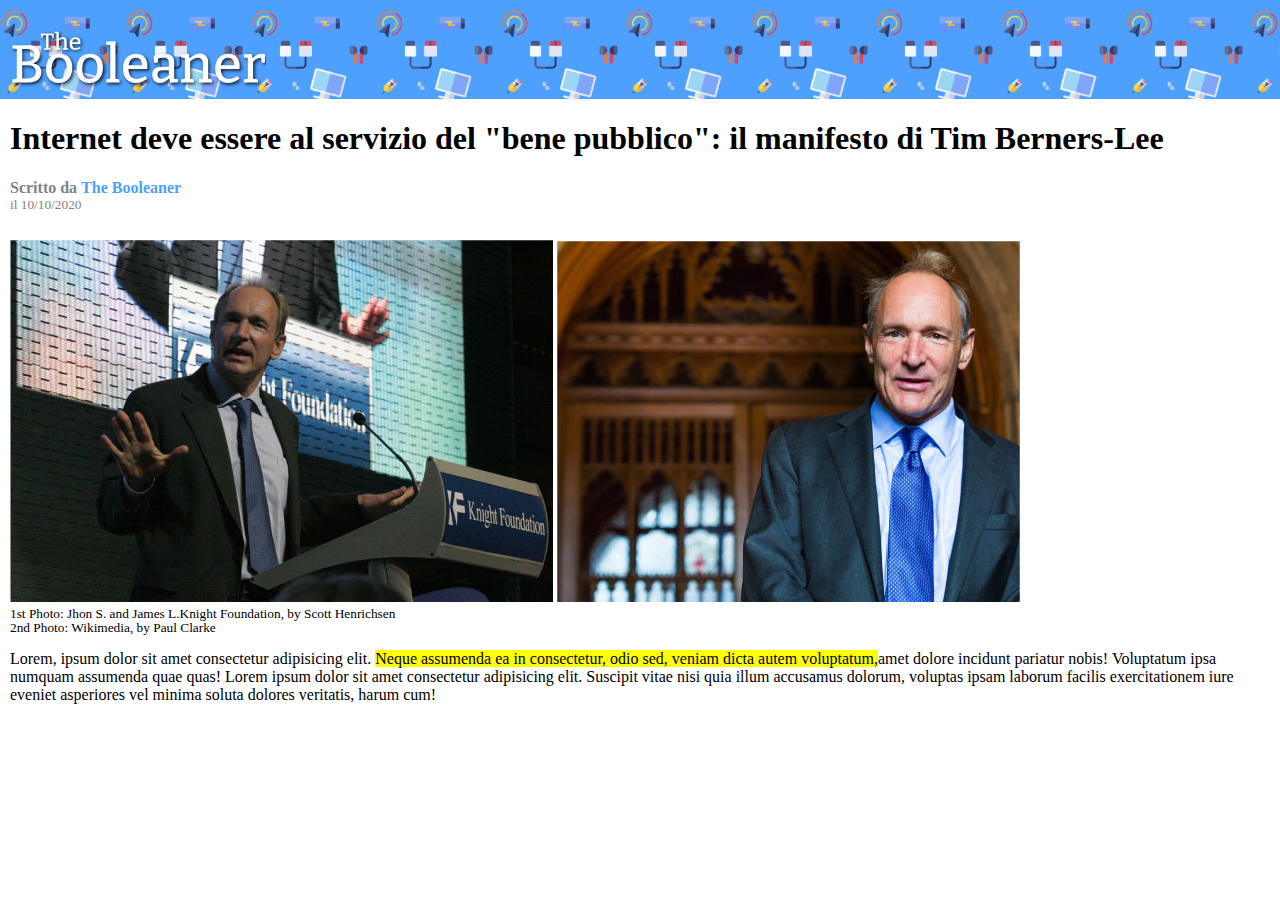
==== index.html @ 17a8b07c "first paragraph" ====
<!DOCTYPE html>
<html lang="it">
<head>
    <meta charset="UTF-8">
    <meta name="viewport" content="width=device-width, initial-scale=1.0">
    <title>HTML CSS Booleaner</title>
    <link rel="stylesheet" href="css/style.css">
</head>
<body>
    <!-- intestazione logo + sfondo -->
    <header>
        <img src="img/logo.svg" alt="">
    </header>

    <!-- corpo principale pagina -->
    <main>
        <!-- titolone -->
        <div>
            <h1>Internet deve essere al servizio del "bene pubblico": il manifesto di Tim Berners-Lee</h1>
            <div class="written-by">
                <span>Scritto da</span>
                <a class="author-link" href="">The Booleaner</a>
                <p class="small-text">il 10/10/2020</p>
            </div>
        </div>

        <!-- immagini con didascalia -->
        <figure>
            <img src="./img/tim-1.jpg" alt="">
            <img src="./img/tim-2.jpg" alt="">
            <figcaption>
                <p class="small-text">1st Photo: Jhon S. and James L.Knight Foundation, by Scott Henrichsen <br>
                2nd Photo: Wikimedia, by Paul Clarke</p>
            </figcaption>
        </figure>

        <!-- testo scritto 1 -->
        <section>
            <p class="normal-text">
                Lorem, ipsum dolor sit amet consectetur adipisicing elit. <mark>Neque assumenda ea in consectetur, odio sed, veniam dicta autem voluptatum,</mark>amet dolore incidunt pariatur nobis! Voluptatum ipsa numquam assumenda quae quas! Lorem ipsum dolor sit amet consectetur adipisicing elit. Suscipit vitae nisi quia illum accusamus dolorum, voluptas ipsam laborum facilis exercitationem iure eveniet asperiores vel minima soluta dolores veritatis, harum cum!
            </p>
        </section>

        <!-- unordered list -->
        <section></section>

        <!-- tabella -->
        <section></section>

        <!-- testo scritto 2 -->
        <section></section>
    </main>

    <!-- potrebbero interessarti -->
    <footer>
        <div>
            <!-- immagine 1 -->
            <div></div>

            <!-- immagine 2 -->
            <div></div>
        </div>
    </footer>
</body>
</html>
---- css/style.css ----
body{
    margin: 0 auto;

}


header > img{
    width: 20%;
    margin-left: 10px;


}

header{
    background-color: #4EA0FF;
    background-image: url(../img/pattern.png);
    background-repeat: repeat-x;
    background-size: 250px;
    padding-top: 30px;
}

main{
    margin-left: 10px;
}

.written-by{
    display: inline-block;
    font-weight:bold;
    color: #838383;

}

.author-link{
    display: inline-block;
    text-decoration: none;
    font-weight:bolder;
    color: #4EA0FF;
}

.small-text{
    font-size: smaller;
    line-height: 1;
    font-weight:lighter;
    margin-top: 1px;
}

figure{
    width: auto;
    margin-left: 0;
}

.normal-text{
    font-size: medium;
    font-weight: 400;
}
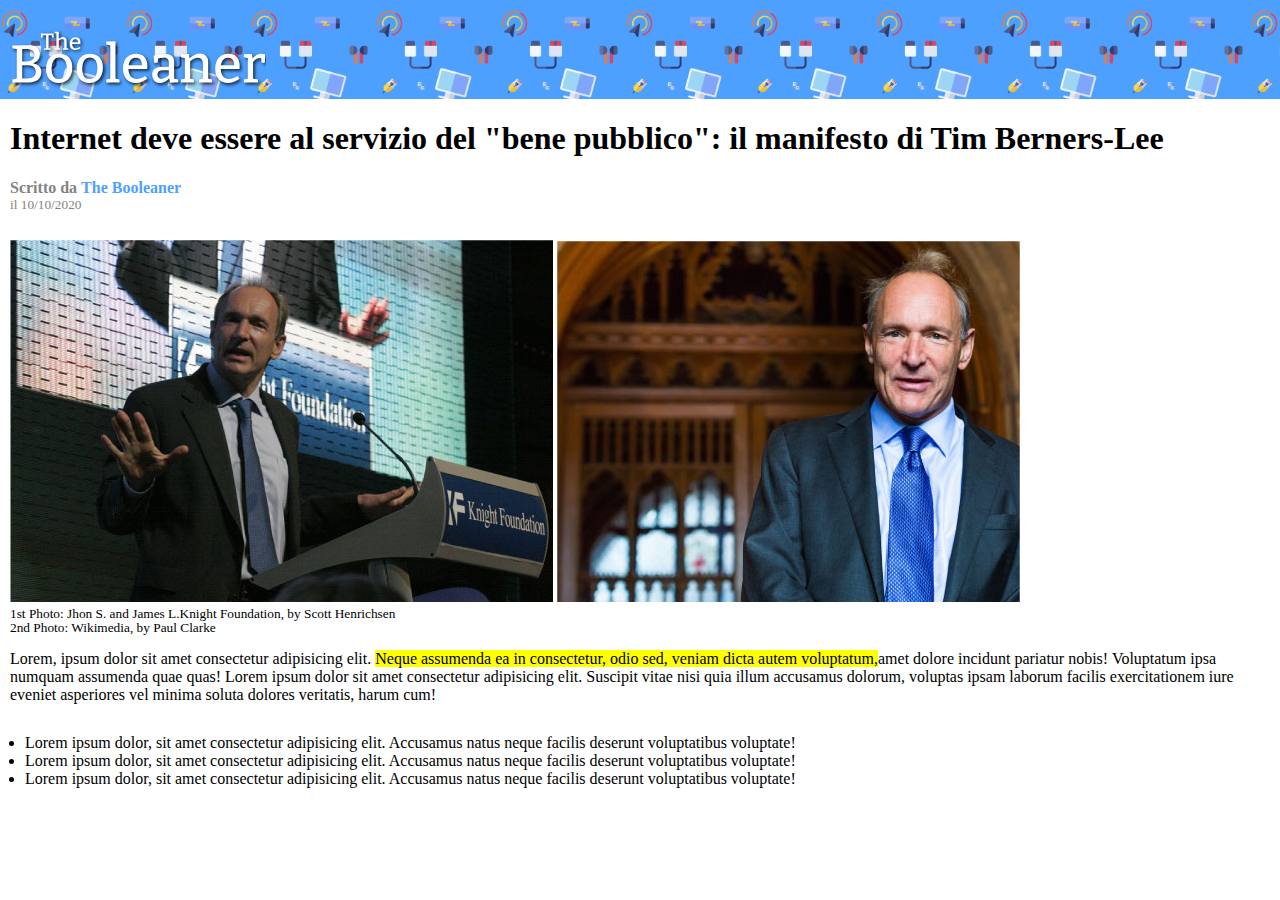
==== commit 5dca065f: "add unordered list" ====
--- a/index.html
+++ b/index.html
@@ -42,7 +42,13 @@
         </section>
 
         <!-- unordered list -->
-        <section></section>
+        <section>
+            <ul>
+                <li class="normal-text">Lorem ipsum dolor, sit amet consectetur adipisicing elit. Accusamus natus neque facilis deserunt voluptatibus voluptate!</li>
+                <li class="normal-text">Lorem ipsum dolor, sit amet consectetur adipisicing elit. Accusamus natus neque facilis deserunt voluptatibus voluptate!</li>
+                <li class="normal-text">Lorem ipsum dolor, sit amet consectetur adipisicing elit. Accusamus natus neque facilis deserunt voluptatibus voluptate!</li>
+            </ul>
+        </section>
 
         <!-- tabella -->
         <section></section>
--- a/css/style.css
+++ b/css/style.css
@@ -52,4 +52,9 @@
 .normal-text{
     font-size: medium;
     font-weight: 400;
+}
+
+ul{
+    padding-left: 15px;
+    margin-top: 30px;
 }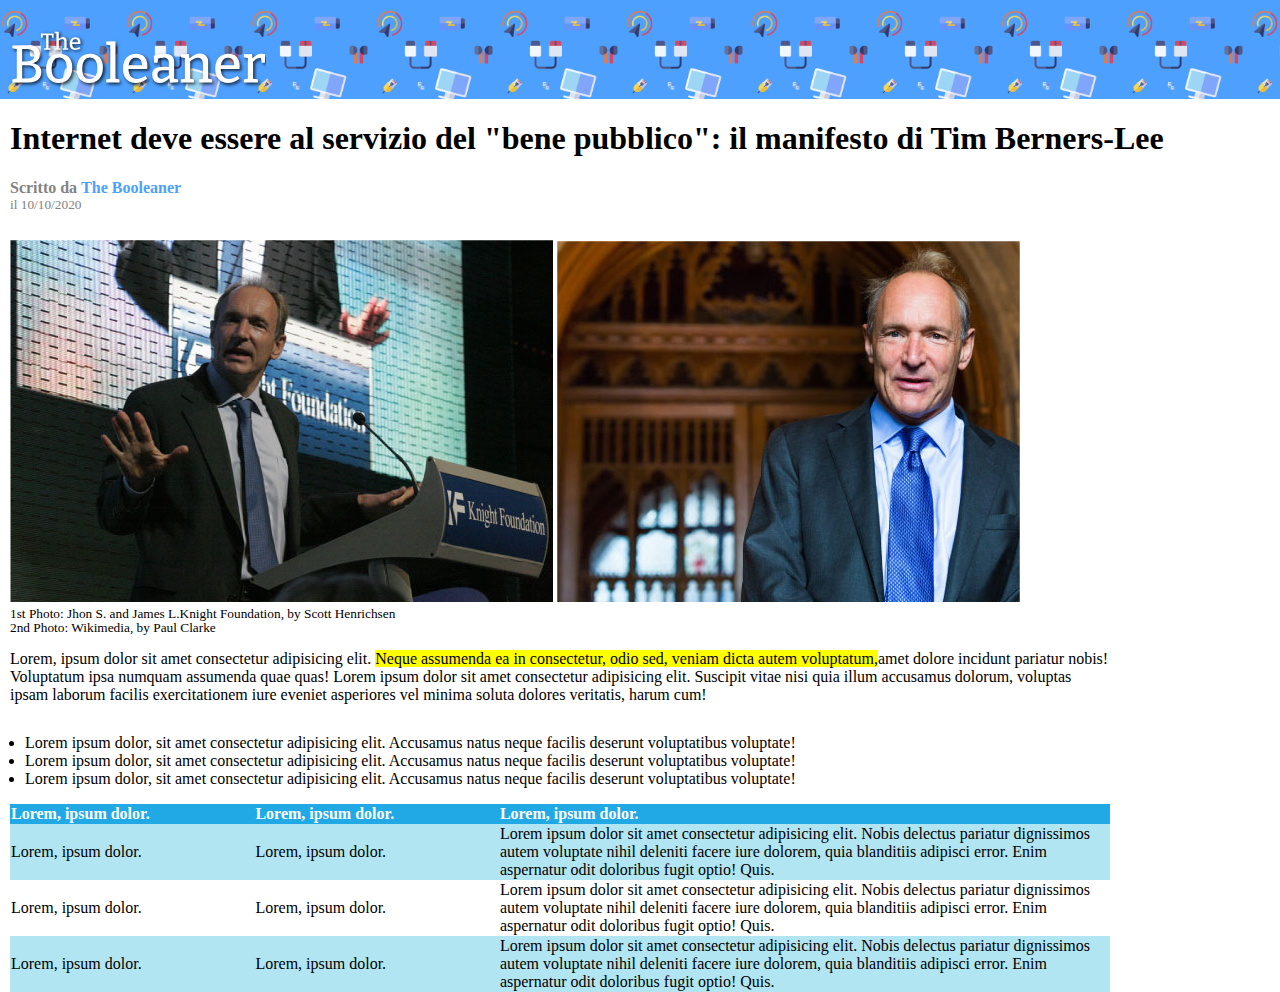
==== commit 5ae72cd3: "add table" ====
--- a/index.html
+++ b/index.html
@@ -35,7 +35,7 @@
         </figure>
 
         <!-- testo scritto 1 -->
-        <section>
+        <section id="paragraph-1">
             <p class="normal-text">
                 Lorem, ipsum dolor sit amet consectetur adipisicing elit. <mark>Neque assumenda ea in consectetur, odio sed, veniam dicta autem voluptatum,</mark>amet dolore incidunt pariatur nobis! Voluptatum ipsa numquam assumenda quae quas! Lorem ipsum dolor sit amet consectetur adipisicing elit. Suscipit vitae nisi quia illum accusamus dolorum, voluptas ipsam laborum facilis exercitationem iure eveniet asperiores vel minima soluta dolores veritatis, harum cum!
             </p>
@@ -51,7 +51,36 @@
         </section>
 
         <!-- tabella -->
-        <section></section>
+        <section>
+            <table>
+                <thead>
+                    <tr>
+                        <th class="column-small">Lorem, ipsum dolor.</th>
+                        <th class="column-small">Lorem, ipsum dolor.</th>
+                        <th class="column-big">Lorem, ipsum dolor.</th>
+                    </tr>
+                </thead>
+                <tbody>
+                    <tr>
+                        <td>Lorem, ipsum dolor.</td>
+                        <td>Lorem, ipsum dolor.</td>
+                        <td>Lorem ipsum dolor sit amet consectetur adipisicing elit. Nobis delectus pariatur dignissimos autem voluptate nihil deleniti facere iure dolorem, quia blanditiis adipisci error. Enim aspernatur odit doloribus fugit optio! Quis.</td>
+                    </tr>
+                    
+                    <tr>
+                        <td>Lorem, ipsum dolor.</td>
+                        <td>Lorem, ipsum dolor.</td>
+                        <td>Lorem ipsum dolor sit amet consectetur adipisicing elit. Nobis delectus pariatur dignissimos autem voluptate nihil deleniti facere iure dolorem, quia blanditiis adipisci error. Enim aspernatur odit doloribus fugit optio! Quis.</td>
+                    </tr>
+
+                    <tr>
+                        <td>Lorem, ipsum dolor.</td>
+                        <td>Lorem, ipsum dolor.</td>
+                        <td>Lorem ipsum dolor sit amet consectetur adipisicing elit. Nobis delectus pariatur dignissimos autem voluptate nihil deleniti facere iure dolorem, quia blanditiis adipisci error. Enim aspernatur odit doloribus fugit optio! Quis.</td>
+                    </tr>
+                </tbody>
+            </table>
+        </section>
 
         <!-- testo scritto 2 -->
         <section></section>
--- a/css/style.css
+++ b/css/style.css
@@ -49,6 +49,10 @@
     margin-left: 0;
 }
 
+#paragraph-1{
+    width: 1100px;
+}
+
 .normal-text{
     font-size: medium;
     font-weight: 400;
@@ -57,4 +61,27 @@
 ul{
     padding-left: 15px;
     margin-top: 30px;
+}
+
+table{
+    width: 1100px;
+    border-collapse: collapse;
+}
+thead{
+    background-color: #20A9E5;
+    width: 100%;
+    color: white;
+    text-align: left;
+}
+
+tbody tr:nth-of-type(odd){
+    background-color: #B1E5F2;
+}
+
+.column-small{
+    width: 20%;
+}
+
+.column-big{
+    width: 50%;
 }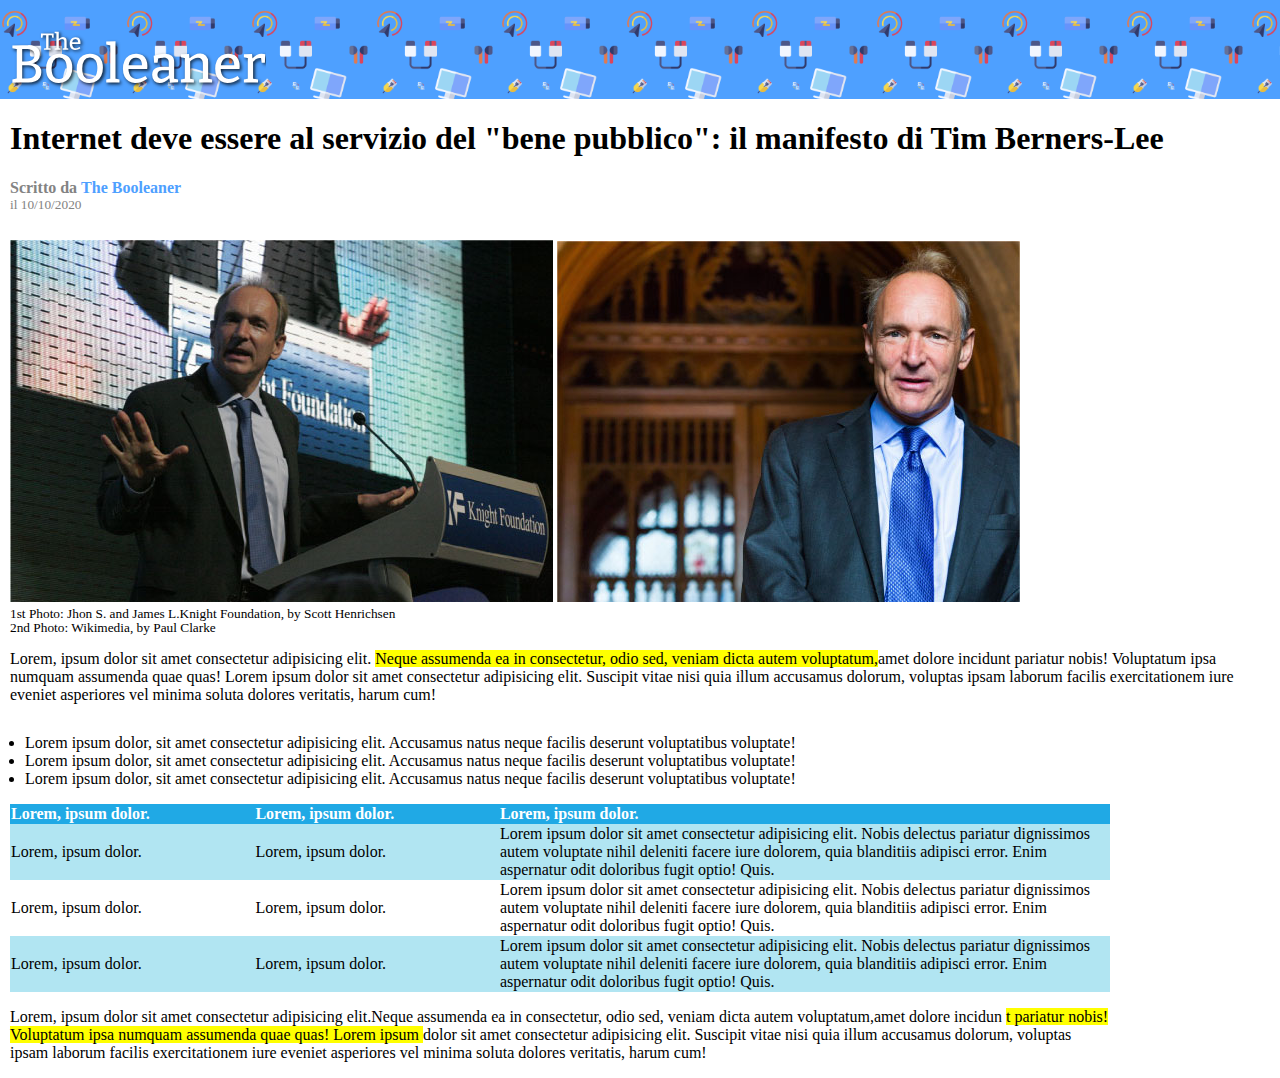
==== commit cf911ab5: "add paragraph-2" ====
--- a/index.html
+++ b/index.html
@@ -66,7 +66,7 @@
                         <td>Lorem, ipsum dolor.</td>
                         <td>Lorem ipsum dolor sit amet consectetur adipisicing elit. Nobis delectus pariatur dignissimos autem voluptate nihil deleniti facere iure dolorem, quia blanditiis adipisci error. Enim aspernatur odit doloribus fugit optio! Quis.</td>
                     </tr>
-                    
+
                     <tr>
                         <td>Lorem, ipsum dolor.</td>
                         <td>Lorem, ipsum dolor.</td>
@@ -83,7 +83,11 @@
         </section>
 
         <!-- testo scritto 2 -->
-        <section></section>
+        <section id="paragraph">
+            <p class="normal-text">
+                Lorem, ipsum dolor sit amet consectetur adipisicing elit.Neque assumenda ea in consectetur, odio sed, veniam dicta autem voluptatum,amet dolore incidun <mark>t pariatur nobis! Voluptatum ipsa numquam assumenda quae quas! Lorem ipsum </mark>dolor sit amet consectetur adipisicing elit. Suscipit vitae nisi quia illum accusamus dolorum, voluptas ipsam laborum facilis exercitationem iure eveniet asperiores vel minima soluta dolores veritatis, harum cum!
+            </p>
+        </section>
     </main>
 
     <!-- potrebbero interessarti -->
--- a/css/style.css
+++ b/css/style.css
@@ -49,7 +49,7 @@
     margin-left: 0;
 }
 
-#paragraph-1{
+#paragraph{
     width: 1100px;
 }
 
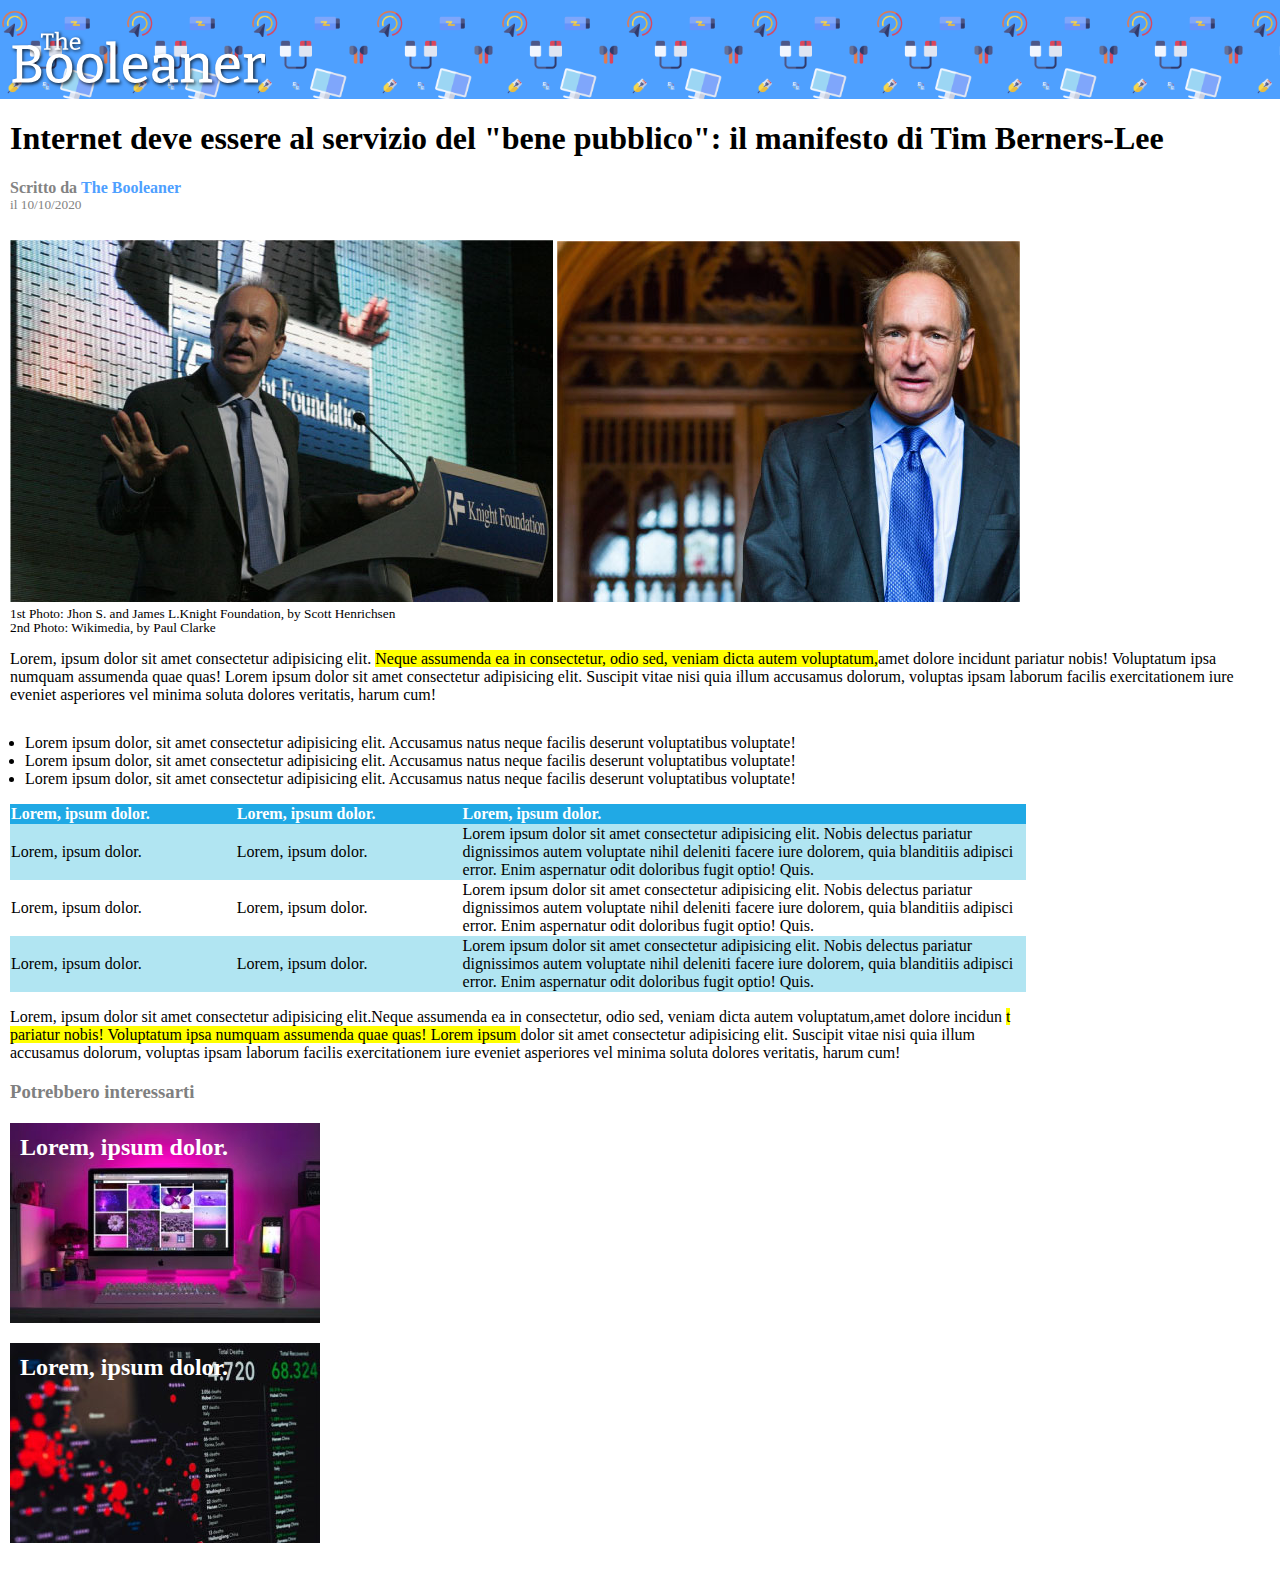
==== commit 309aeb45: "add footer content" ====
--- a/index.html
+++ b/index.html
@@ -35,7 +35,7 @@
         </figure>
 
         <!-- testo scritto 1 -->
-        <section id="paragraph-1">
+        <section id="paragraph-">
             <p class="normal-text">
                 Lorem, ipsum dolor sit amet consectetur adipisicing elit. <mark>Neque assumenda ea in consectetur, odio sed, veniam dicta autem voluptatum,</mark>amet dolore incidunt pariatur nobis! Voluptatum ipsa numquam assumenda quae quas! Lorem ipsum dolor sit amet consectetur adipisicing elit. Suscipit vitae nisi quia illum accusamus dolorum, voluptas ipsam laborum facilis exercitationem iure eveniet asperiores vel minima soluta dolores veritatis, harum cum!
             </p>
@@ -92,12 +92,18 @@
 
     <!-- potrebbero interessarti -->
     <footer>
-        <div>
+        <h3>Potrebbero interessarti</h3>
+
+        <div id="immagini-finali">
             <!-- immagine 1 -->
-            <div></div>
+            <div id="img-1">
+                <h2>Lorem, ipsum dolor.</h2>
+            </div>
 
             <!-- immagine 2 -->
-            <div></div>
+            <div id="img-2">
+                <h2>Lorem, ipsum dolor.</h2>
+            </div>
         </div>
     </footer>
 </body>
--- a/css/style.css
+++ b/css/style.css
@@ -50,7 +50,8 @@
 }
 
 #paragraph{
-    width: 1100px;
+    width: 80%;
+    min-width: 460px;
 }
 
 .normal-text{
@@ -64,7 +65,8 @@
 }
 
 table{
-    width: 1100px;
+    width: 80%;
+    min-width: 460px;
     border-collapse: collapse;
 }
 thead{
@@ -84,4 +86,35 @@
 
 .column-big{
     width: 50%;
-}+}
+
+footer{
+    margin-left: 10px;
+    font-weight: bold;
+    color: white;
+}
+
+h3{
+    color: gray;
+}
+
+#img-1{
+    background-image: url(../img/monitor.jpg);
+    margin-bottom: 10px;
+    width: 300px;
+    height: 200px;
+    background-color: black;
+    padding-left: 10px;
+    line-height: 2;
+}
+
+#img-2{
+    background-image: url(../img/graph.jpg);
+    margin-bottom: 50px;
+    width: 300px;
+    height: 200px;
+    background-color: black;
+    padding-left: 10px;
+    line-height: 2;
+    
+}
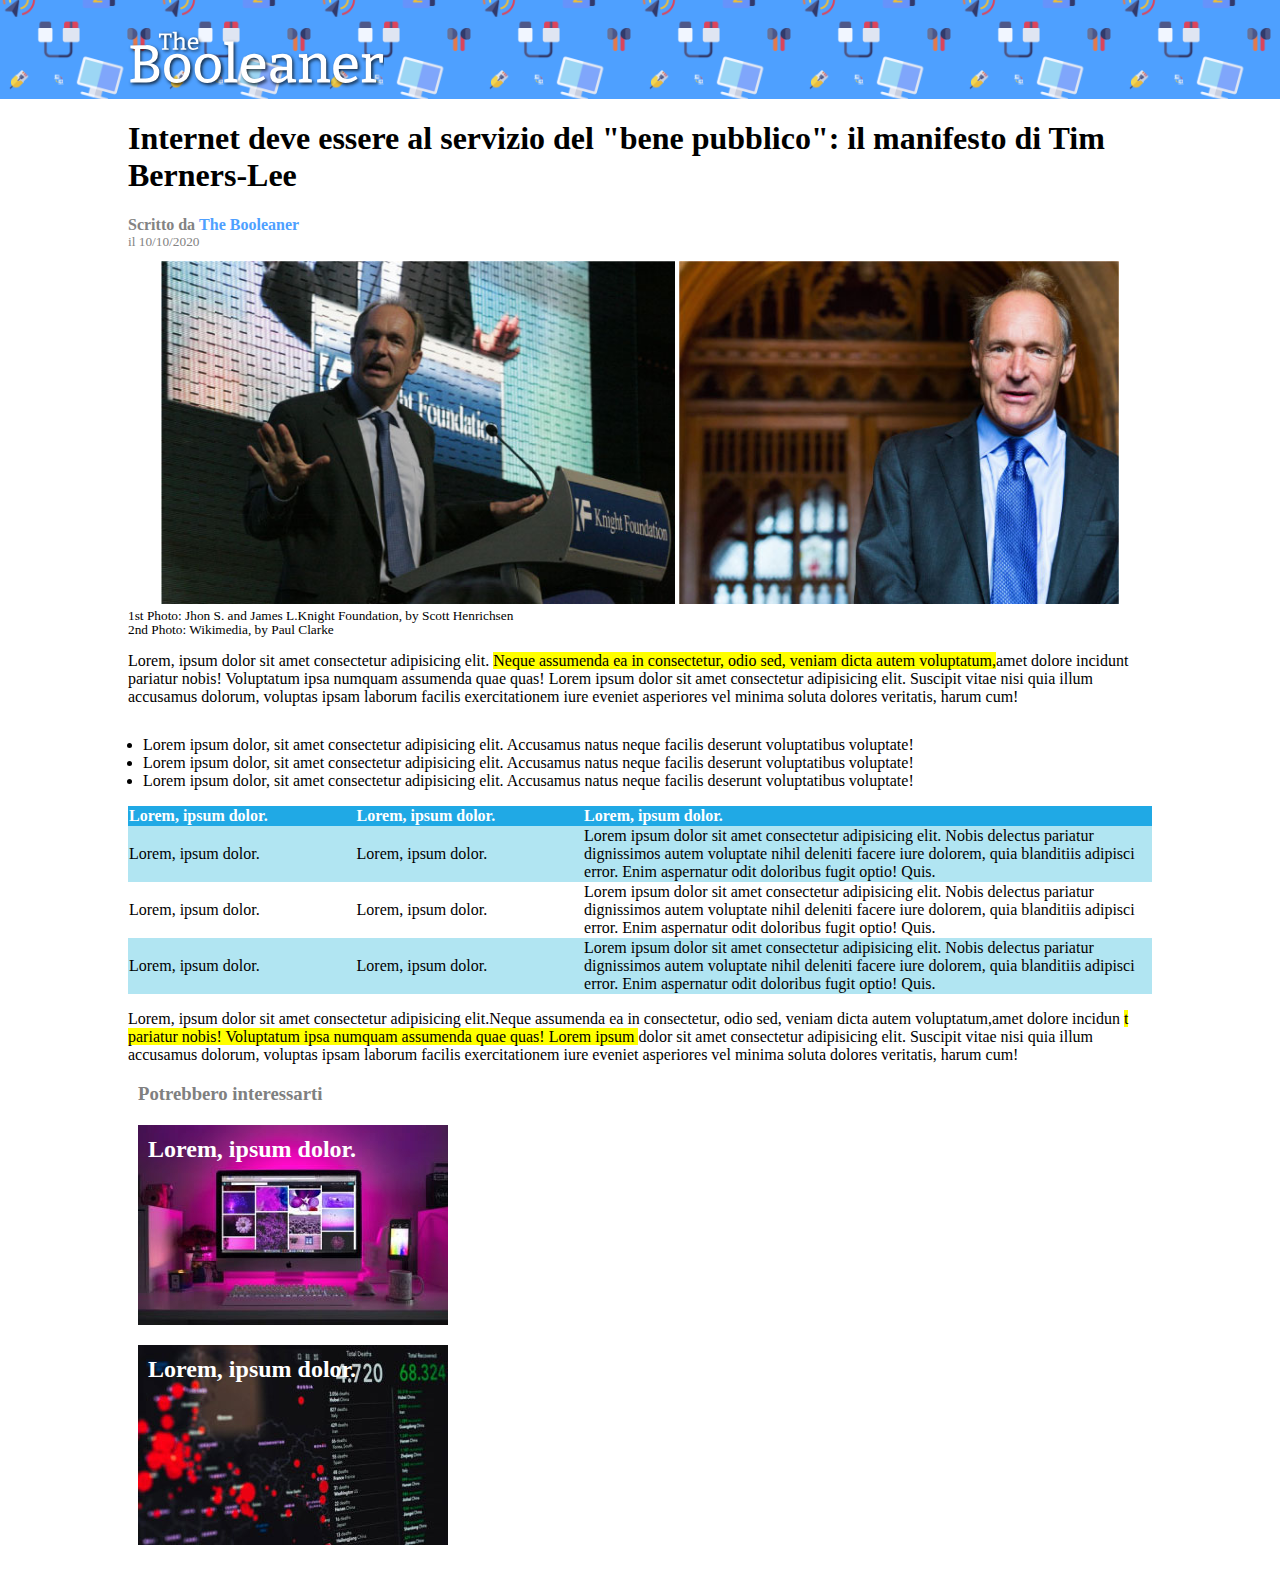
==== commit 6bc75519: "big margin header" ====
--- a/index.html
+++ b/index.html
@@ -7,104 +7,115 @@
     <link rel="stylesheet" href="css/style.css">
 </head>
 <body>
-    <!-- intestazione logo + sfondo -->
-    <header>
-        <img src="img/logo.svg" alt="">
-    </header>
+    <div class="container1">
+        
 
-    <!-- corpo principale pagina -->
-    <main>
-        <!-- titolone -->
-        <div>
-            <h1>Internet deve essere al servizio del "bene pubblico": il manifesto di Tim Berners-Lee</h1>
-            <div class="written-by">
-                <span>Scritto da</span>
-                <a class="author-link" href="">The Booleaner</a>
-                <p class="small-text">il 10/10/2020</p>
-            </div>
+            <!-- intestazione logo + sfondo -->
+            <header>
+                
+                    <img id="logo" src="img/logo.svg" alt="">
+                
+            </header>
+
+        <div class="container2">
+
+            <!-- corpo principale pagina -->
+            <main>
+                <!-- titolone -->
+                <div>
+                    <h1>Internet deve essere al servizio del "bene pubblico": il manifesto di Tim Berners-Lee</h1>
+                    <div class="written-by">
+                        <span>Scritto da</span>
+                        <a class="author-link" href="">The Booleaner</a>
+                        <p class="small-text">il 10/10/2020</p>
+                    </div>
+                </div>
+
+                <!-- immagini con didascalia -->
+                <figure>
+                    <div id="container-img">
+                        <img class="img" src="./img/tim-1.jpg" alt="">
+                        <img class="img" src="./img/tim-2.jpg" alt="">
+                    </div>
+                    <figcaption>
+                        <p class="small-text">1st Photo: Jhon S. and James L.Knight Foundation, by Scott Henrichsen <br>
+                        2nd Photo: Wikimedia, by Paul Clarke</p>
+                    </figcaption>
+                </figure>
+
+                <!-- testo scritto 1 -->
+                <section id="paragraph">
+                    <p class="normal-text">
+                        Lorem, ipsum dolor sit amet consectetur adipisicing elit. <mark>Neque assumenda ea in consectetur, odio sed, veniam dicta autem voluptatum,</mark>amet dolore incidunt pariatur nobis! Voluptatum ipsa numquam assumenda quae quas! Lorem ipsum dolor sit amet consectetur adipisicing elit. Suscipit vitae nisi quia illum accusamus dolorum, voluptas ipsam laborum facilis exercitationem iure eveniet asperiores vel minima soluta dolores veritatis, harum cum!
+                    </p>
+                </section>
+
+                <!-- unordered list -->
+                <section>
+                    <ul>
+                        <li class="normal-text">Lorem ipsum dolor, sit amet consectetur adipisicing elit. Accusamus natus neque facilis deserunt voluptatibus voluptate!</li>
+                        <li class="normal-text">Lorem ipsum dolor, sit amet consectetur adipisicing elit. Accusamus natus neque facilis deserunt voluptatibus voluptate!</li>
+                        <li class="normal-text">Lorem ipsum dolor, sit amet consectetur adipisicing elit. Accusamus natus neque facilis deserunt voluptatibus voluptate!</li>
+                    </ul>
+                </section>
+
+                <!-- tabella -->
+                <section>
+                    <table>
+                        <thead>
+                            <tr>
+                                <th class="column-small">Lorem, ipsum dolor.</th>
+                                <th class="column-small">Lorem, ipsum dolor.</th>
+                                <th class="column-big">Lorem, ipsum dolor.</th>
+                            </tr>
+                        </thead>
+                        <tbody>
+                            <tr>
+                                <td>Lorem, ipsum dolor.</td>
+                                <td>Lorem, ipsum dolor.</td>
+                                <td>Lorem ipsum dolor sit amet consectetur adipisicing elit. Nobis delectus pariatur dignissimos autem voluptate nihil deleniti facere iure dolorem, quia blanditiis adipisci error. Enim aspernatur odit doloribus fugit optio! Quis.</td>
+                            </tr>
+
+                            <tr>
+                                <td>Lorem, ipsum dolor.</td>
+                                <td>Lorem, ipsum dolor.</td>
+                                <td>Lorem ipsum dolor sit amet consectetur adipisicing elit. Nobis delectus pariatur dignissimos autem voluptate nihil deleniti facere iure dolorem, quia blanditiis adipisci error. Enim aspernatur odit doloribus fugit optio! Quis.</td>
+                            </tr>
+
+                            <tr>
+                                <td>Lorem, ipsum dolor.</td>
+                                <td>Lorem, ipsum dolor.</td>
+                                <td>Lorem ipsum dolor sit amet consectetur adipisicing elit. Nobis delectus pariatur dignissimos autem voluptate nihil deleniti facere iure dolorem, quia blanditiis adipisci error. Enim aspernatur odit doloribus fugit optio! Quis.</td>
+                            </tr>
+                        </tbody>
+                    </table>
+                </section>
+
+                <!-- testo scritto 2 -->
+                <section id="paragraph">
+                    <p class="normal-text">
+                        Lorem, ipsum dolor sit amet consectetur adipisicing elit.Neque assumenda ea in consectetur, odio sed, veniam dicta autem voluptatum,amet dolore incidun <mark>t pariatur nobis! Voluptatum ipsa numquam assumenda quae quas! Lorem ipsum </mark>dolor sit amet consectetur adipisicing elit. Suscipit vitae nisi quia illum accusamus dolorum, voluptas ipsam laborum facilis exercitationem iure eveniet asperiores vel minima soluta dolores veritatis, harum cum!
+                    </p>
+                </section>
+            </main>
+
+            <!-- potrebbero interessarti -->
+            <footer>
+                <h3>Potrebbero interessarti</h3>
+
+                <div id="immagini-finali">
+                    <!-- immagine 1 -->
+                    <div id="img-1">
+                        <h2>Lorem, ipsum dolor.</h2>
+                </div>
+
+                    <!-- immagine 2 -->
+                    <div id="img-2">
+                        <h2>Lorem, ipsum dolor.</h2>
+                    </div>
+                </div>
+            </footer>
         </div>
-
-        <!-- immagini con didascalia -->
-        <figure>
-            <img src="./img/tim-1.jpg" alt="">
-            <img src="./img/tim-2.jpg" alt="">
-            <figcaption>
-                <p class="small-text">1st Photo: Jhon S. and James L.Knight Foundation, by Scott Henrichsen <br>
-                2nd Photo: Wikimedia, by Paul Clarke</p>
-            </figcaption>
-        </figure>
-
-        <!-- testo scritto 1 -->
-        <section id="paragraph-">
-            <p class="normal-text">
-                Lorem, ipsum dolor sit amet consectetur adipisicing elit. <mark>Neque assumenda ea in consectetur, odio sed, veniam dicta autem voluptatum,</mark>amet dolore incidunt pariatur nobis! Voluptatum ipsa numquam assumenda quae quas! Lorem ipsum dolor sit amet consectetur adipisicing elit. Suscipit vitae nisi quia illum accusamus dolorum, voluptas ipsam laborum facilis exercitationem iure eveniet asperiores vel minima soluta dolores veritatis, harum cum!
-            </p>
-        </section>
-
-        <!-- unordered list -->
-        <section>
-            <ul>
-                <li class="normal-text">Lorem ipsum dolor, sit amet consectetur adipisicing elit. Accusamus natus neque facilis deserunt voluptatibus voluptate!</li>
-                <li class="normal-text">Lorem ipsum dolor, sit amet consectetur adipisicing elit. Accusamus natus neque facilis deserunt voluptatibus voluptate!</li>
-                <li class="normal-text">Lorem ipsum dolor, sit amet consectetur adipisicing elit. Accusamus natus neque facilis deserunt voluptatibus voluptate!</li>
-            </ul>
-        </section>
-
-        <!-- tabella -->
-        <section>
-            <table>
-                <thead>
-                    <tr>
-                        <th class="column-small">Lorem, ipsum dolor.</th>
-                        <th class="column-small">Lorem, ipsum dolor.</th>
-                        <th class="column-big">Lorem, ipsum dolor.</th>
-                    </tr>
-                </thead>
-                <tbody>
-                    <tr>
-                        <td>Lorem, ipsum dolor.</td>
-                        <td>Lorem, ipsum dolor.</td>
-                        <td>Lorem ipsum dolor sit amet consectetur adipisicing elit. Nobis delectus pariatur dignissimos autem voluptate nihil deleniti facere iure dolorem, quia blanditiis adipisci error. Enim aspernatur odit doloribus fugit optio! Quis.</td>
-                    </tr>
-
-                    <tr>
-                        <td>Lorem, ipsum dolor.</td>
-                        <td>Lorem, ipsum dolor.</td>
-                        <td>Lorem ipsum dolor sit amet consectetur adipisicing elit. Nobis delectus pariatur dignissimos autem voluptate nihil deleniti facere iure dolorem, quia blanditiis adipisci error. Enim aspernatur odit doloribus fugit optio! Quis.</td>
-                    </tr>
-
-                    <tr>
-                        <td>Lorem, ipsum dolor.</td>
-                        <td>Lorem, ipsum dolor.</td>
-                        <td>Lorem ipsum dolor sit amet consectetur adipisicing elit. Nobis delectus pariatur dignissimos autem voluptate nihil deleniti facere iure dolorem, quia blanditiis adipisci error. Enim aspernatur odit doloribus fugit optio! Quis.</td>
-                    </tr>
-                </tbody>
-            </table>
-        </section>
-
-        <!-- testo scritto 2 -->
-        <section id="paragraph">
-            <p class="normal-text">
-                Lorem, ipsum dolor sit amet consectetur adipisicing elit.Neque assumenda ea in consectetur, odio sed, veniam dicta autem voluptatum,amet dolore incidun <mark>t pariatur nobis! Voluptatum ipsa numquam assumenda quae quas! Lorem ipsum </mark>dolor sit amet consectetur adipisicing elit. Suscipit vitae nisi quia illum accusamus dolorum, voluptas ipsam laborum facilis exercitationem iure eveniet asperiores vel minima soluta dolores veritatis, harum cum!
-            </p>
-        </section>
-    </main>
-
-    <!-- potrebbero interessarti -->
-    <footer>
-        <h3>Potrebbero interessarti</h3>
-
-        <div id="immagini-finali">
-            <!-- immagine 1 -->
-            <div id="img-1">
-                <h2>Lorem, ipsum dolor.</h2>
-            </div>
-
-            <!-- immagine 2 -->
-            <div id="img-2">
-                <h2>Lorem, ipsum dolor.</h2>
-            </div>
-        </div>
-    </footer>
+    </div>
 </body>
 </html>--- a/css/style.css
+++ b/css/style.css
@@ -1,33 +1,38 @@
 body{
-    margin: 0 auto;
-
+       margin: 0 auto;
 }
 
+.container1{
+    width: 100%;
+    margin: 0;
+}
 
-header > img{
+.container2{
+    width: 80%;
+    margin: auto;
+}
+
+#logo{
     width: 20%;
-    margin-left: 10px;
-
-
+    margin-left: 10%;
 }
 
 header{
     background-color: #4EA0FF;
     background-image: url(../img/pattern.png);
-    background-repeat: repeat-x;
-    background-size: 250px;
+    background-position: center;
+    background-repeat: repeat;
+    background-size: 25%;
     padding-top: 30px;
-}
-
-main{
-    margin-left: 10px;
+    width: 100%;
+    height: auto;
+    margin: auto;
 }
 
 .written-by{
     display: inline-block;
     font-weight:bold;
     color: #838383;
-
 }
 
 .author-link{
@@ -42,16 +47,24 @@
     line-height: 1;
     font-weight:lighter;
     margin-top: 1px;
+    text-align: left;
 }
 
 figure{
-    width: auto;
-    margin-left: 0;
+    width: 100%;
+    margin: 0;
+    text-align: center;
 }
 
-#paragraph{
-    width: 80%;
-    min-width: 460px;
+#container-img{
+    margin: 0 ;
+    height:auto;
+    width: 100%;
+}
+
+.img{
+    height:343px;
+    width: auto;
 }
 
 .normal-text{
@@ -65,7 +78,6 @@
 }
 
 table{
-    width: 80%;
     min-width: 460px;
     border-collapse: collapse;
 }
@@ -116,5 +128,4 @@
     background-color: black;
     padding-left: 10px;
     line-height: 2;
-    
 }
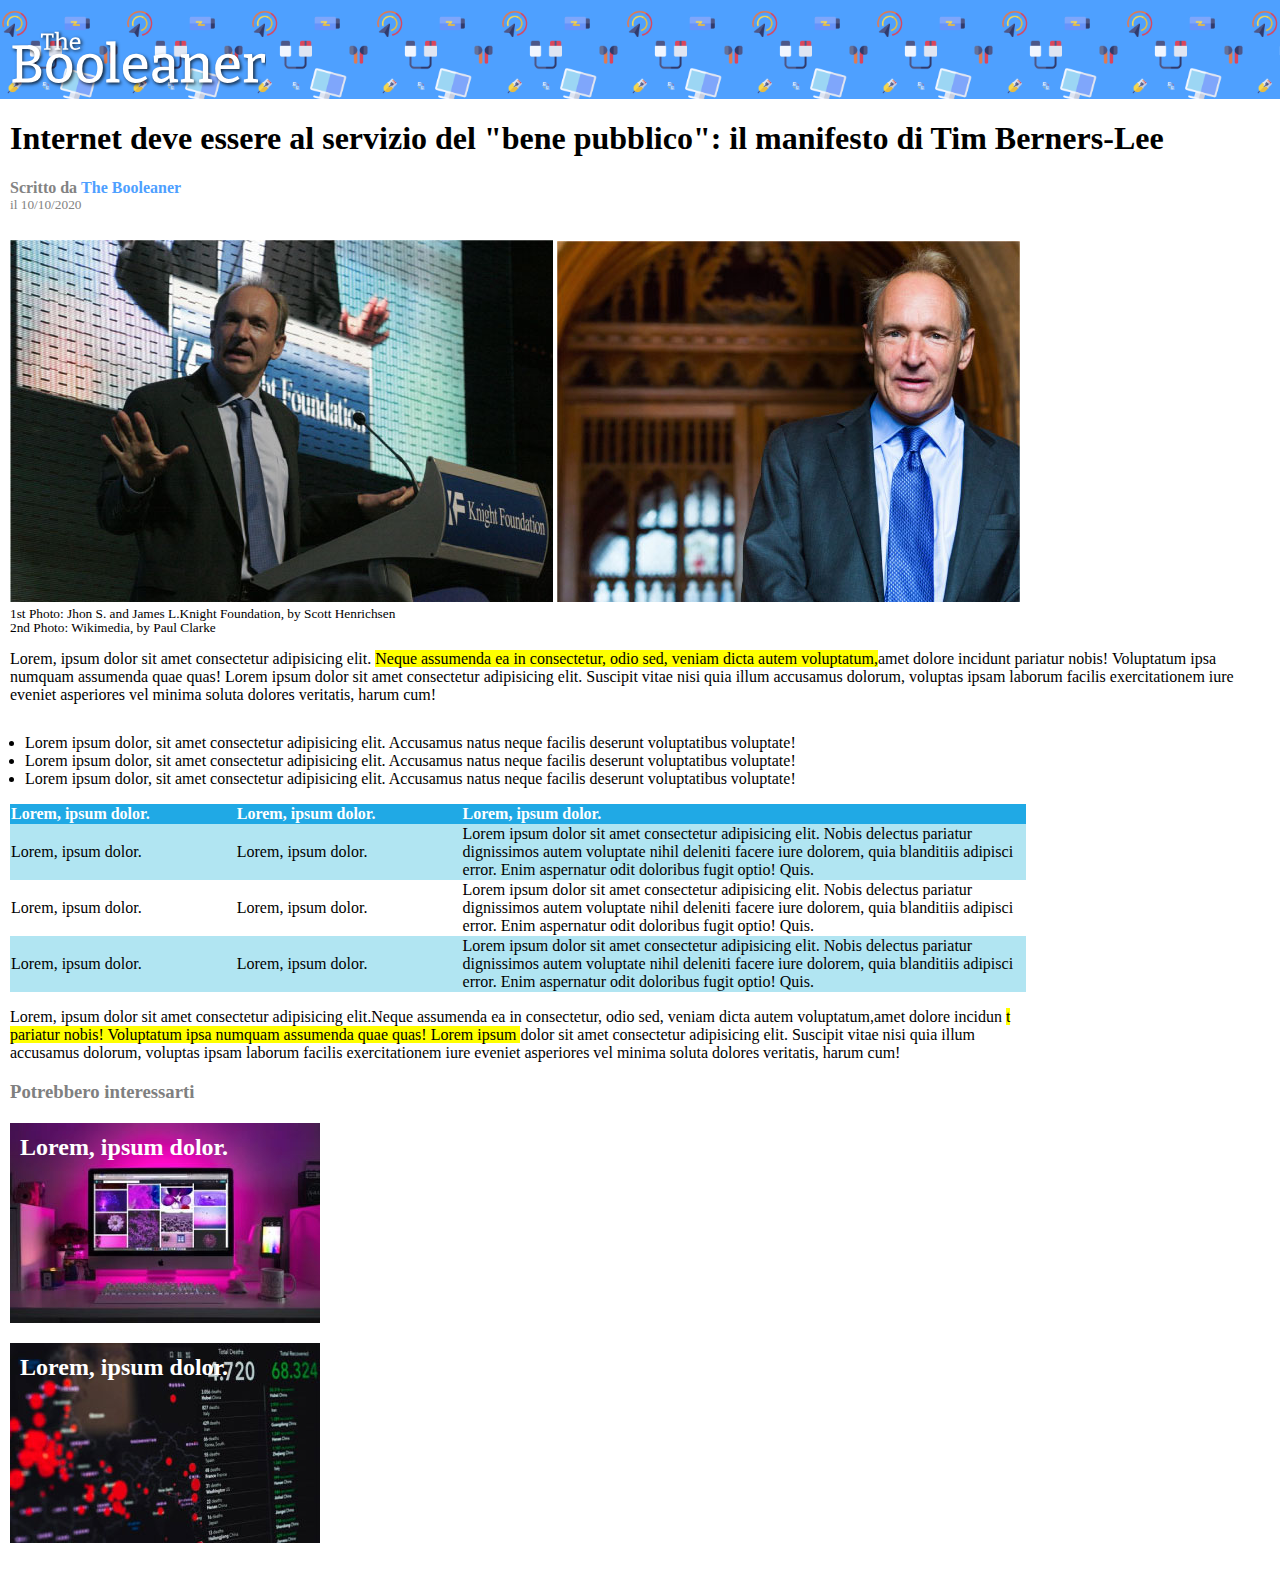
==== commit 45d4dd18: "Revert "big margin header"" ====
--- a/index.html
+++ b/index.html
@@ -7,115 +7,104 @@
     <link rel="stylesheet" href="css/style.css">
 </head>
 <body>
-    <div class="container1">
-        
+    <!-- intestazione logo + sfondo -->
+    <header>
+        <img src="img/logo.svg" alt="">
+    </header>
 
-            <!-- intestazione logo + sfondo -->
-            <header>
-                
-                    <img id="logo" src="img/logo.svg" alt="">
-                
-            </header>
+    <!-- corpo principale pagina -->
+    <main>
+        <!-- titolone -->
+        <div>
+            <h1>Internet deve essere al servizio del "bene pubblico": il manifesto di Tim Berners-Lee</h1>
+            <div class="written-by">
+                <span>Scritto da</span>
+                <a class="author-link" href="">The Booleaner</a>
+                <p class="small-text">il 10/10/2020</p>
+            </div>
+        </div>
 
-        <div class="container2">
+        <!-- immagini con didascalia -->
+        <figure>
+            <img src="./img/tim-1.jpg" alt="">
+            <img src="./img/tim-2.jpg" alt="">
+            <figcaption>
+                <p class="small-text">1st Photo: Jhon S. and James L.Knight Foundation, by Scott Henrichsen <br>
+                2nd Photo: Wikimedia, by Paul Clarke</p>
+            </figcaption>
+        </figure>
 
-            <!-- corpo principale pagina -->
-            <main>
-                <!-- titolone -->
-                <div>
-                    <h1>Internet deve essere al servizio del "bene pubblico": il manifesto di Tim Berners-Lee</h1>
-                    <div class="written-by">
-                        <span>Scritto da</span>
-                        <a class="author-link" href="">The Booleaner</a>
-                        <p class="small-text">il 10/10/2020</p>
-                    </div>
-                </div>
+        <!-- testo scritto 1 -->
+        <section id="paragraph-">
+            <p class="normal-text">
+                Lorem, ipsum dolor sit amet consectetur adipisicing elit. <mark>Neque assumenda ea in consectetur, odio sed, veniam dicta autem voluptatum,</mark>amet dolore incidunt pariatur nobis! Voluptatum ipsa numquam assumenda quae quas! Lorem ipsum dolor sit amet consectetur adipisicing elit. Suscipit vitae nisi quia illum accusamus dolorum, voluptas ipsam laborum facilis exercitationem iure eveniet asperiores vel minima soluta dolores veritatis, harum cum!
+            </p>
+        </section>
 
-                <!-- immagini con didascalia -->
-                <figure>
-                    <div id="container-img">
-                        <img class="img" src="./img/tim-1.jpg" alt="">
-                        <img class="img" src="./img/tim-2.jpg" alt="">
-                    </div>
-                    <figcaption>
-                        <p class="small-text">1st Photo: Jhon S. and James L.Knight Foundation, by Scott Henrichsen <br>
-                        2nd Photo: Wikimedia, by Paul Clarke</p>
-                    </figcaption>
-                </figure>
+        <!-- unordered list -->
+        <section>
+            <ul>
+                <li class="normal-text">Lorem ipsum dolor, sit amet consectetur adipisicing elit. Accusamus natus neque facilis deserunt voluptatibus voluptate!</li>
+                <li class="normal-text">Lorem ipsum dolor, sit amet consectetur adipisicing elit. Accusamus natus neque facilis deserunt voluptatibus voluptate!</li>
+                <li class="normal-text">Lorem ipsum dolor, sit amet consectetur adipisicing elit. Accusamus natus neque facilis deserunt voluptatibus voluptate!</li>
+            </ul>
+        </section>
 
-                <!-- testo scritto 1 -->
-                <section id="paragraph">
-                    <p class="normal-text">
-                        Lorem, ipsum dolor sit amet consectetur adipisicing elit. <mark>Neque assumenda ea in consectetur, odio sed, veniam dicta autem voluptatum,</mark>amet dolore incidunt pariatur nobis! Voluptatum ipsa numquam assumenda quae quas! Lorem ipsum dolor sit amet consectetur adipisicing elit. Suscipit vitae nisi quia illum accusamus dolorum, voluptas ipsam laborum facilis exercitationem iure eveniet asperiores vel minima soluta dolores veritatis, harum cum!
-                    </p>
-                </section>
+        <!-- tabella -->
+        <section>
+            <table>
+                <thead>
+                    <tr>
+                        <th class="column-small">Lorem, ipsum dolor.</th>
+                        <th class="column-small">Lorem, ipsum dolor.</th>
+                        <th class="column-big">Lorem, ipsum dolor.</th>
+                    </tr>
+                </thead>
+                <tbody>
+                    <tr>
+                        <td>Lorem, ipsum dolor.</td>
+                        <td>Lorem, ipsum dolor.</td>
+                        <td>Lorem ipsum dolor sit amet consectetur adipisicing elit. Nobis delectus pariatur dignissimos autem voluptate nihil deleniti facere iure dolorem, quia blanditiis adipisci error. Enim aspernatur odit doloribus fugit optio! Quis.</td>
+                    </tr>
 
-                <!-- unordered list -->
-                <section>
-                    <ul>
-                        <li class="normal-text">Lorem ipsum dolor, sit amet consectetur adipisicing elit. Accusamus natus neque facilis deserunt voluptatibus voluptate!</li>
-                        <li class="normal-text">Lorem ipsum dolor, sit amet consectetur adipisicing elit. Accusamus natus neque facilis deserunt voluptatibus voluptate!</li>
-                        <li class="normal-text">Lorem ipsum dolor, sit amet consectetur adipisicing elit. Accusamus natus neque facilis deserunt voluptatibus voluptate!</li>
-                    </ul>
-                </section>
+                    <tr>
+                        <td>Lorem, ipsum dolor.</td>
+                        <td>Lorem, ipsum dolor.</td>
+                        <td>Lorem ipsum dolor sit amet consectetur adipisicing elit. Nobis delectus pariatur dignissimos autem voluptate nihil deleniti facere iure dolorem, quia blanditiis adipisci error. Enim aspernatur odit doloribus fugit optio! Quis.</td>
+                    </tr>
 
-                <!-- tabella -->
-                <section>
-                    <table>
-                        <thead>
-                            <tr>
-                                <th class="column-small">Lorem, ipsum dolor.</th>
-                                <th class="column-small">Lorem, ipsum dolor.</th>
-                                <th class="column-big">Lorem, ipsum dolor.</th>
-                            </tr>
-                        </thead>
-                        <tbody>
-                            <tr>
-                                <td>Lorem, ipsum dolor.</td>
-                                <td>Lorem, ipsum dolor.</td>
-                                <td>Lorem ipsum dolor sit amet consectetur adipisicing elit. Nobis delectus pariatur dignissimos autem voluptate nihil deleniti facere iure dolorem, quia blanditiis adipisci error. Enim aspernatur odit doloribus fugit optio! Quis.</td>
-                            </tr>
+                    <tr>
+                        <td>Lorem, ipsum dolor.</td>
+                        <td>Lorem, ipsum dolor.</td>
+                        <td>Lorem ipsum dolor sit amet consectetur adipisicing elit. Nobis delectus pariatur dignissimos autem voluptate nihil deleniti facere iure dolorem, quia blanditiis adipisci error. Enim aspernatur odit doloribus fugit optio! Quis.</td>
+                    </tr>
+                </tbody>
+            </table>
+        </section>
 
-                            <tr>
-                                <td>Lorem, ipsum dolor.</td>
-                                <td>Lorem, ipsum dolor.</td>
-                                <td>Lorem ipsum dolor sit amet consectetur adipisicing elit. Nobis delectus pariatur dignissimos autem voluptate nihil deleniti facere iure dolorem, quia blanditiis adipisci error. Enim aspernatur odit doloribus fugit optio! Quis.</td>
-                            </tr>
+        <!-- testo scritto 2 -->
+        <section id="paragraph">
+            <p class="normal-text">
+                Lorem, ipsum dolor sit amet consectetur adipisicing elit.Neque assumenda ea in consectetur, odio sed, veniam dicta autem voluptatum,amet dolore incidun <mark>t pariatur nobis! Voluptatum ipsa numquam assumenda quae quas! Lorem ipsum </mark>dolor sit amet consectetur adipisicing elit. Suscipit vitae nisi quia illum accusamus dolorum, voluptas ipsam laborum facilis exercitationem iure eveniet asperiores vel minima soluta dolores veritatis, harum cum!
+            </p>
+        </section>
+    </main>
 
-                            <tr>
-                                <td>Lorem, ipsum dolor.</td>
-                                <td>Lorem, ipsum dolor.</td>
-                                <td>Lorem ipsum dolor sit amet consectetur adipisicing elit. Nobis delectus pariatur dignissimos autem voluptate nihil deleniti facere iure dolorem, quia blanditiis adipisci error. Enim aspernatur odit doloribus fugit optio! Quis.</td>
-                            </tr>
-                        </tbody>
-                    </table>
-                </section>
+    <!-- potrebbero interessarti -->
+    <footer>
+        <h3>Potrebbero interessarti</h3>
 
-                <!-- testo scritto 2 -->
-                <section id="paragraph">
-                    <p class="normal-text">
-                        Lorem, ipsum dolor sit amet consectetur adipisicing elit.Neque assumenda ea in consectetur, odio sed, veniam dicta autem voluptatum,amet dolore incidun <mark>t pariatur nobis! Voluptatum ipsa numquam assumenda quae quas! Lorem ipsum </mark>dolor sit amet consectetur adipisicing elit. Suscipit vitae nisi quia illum accusamus dolorum, voluptas ipsam laborum facilis exercitationem iure eveniet asperiores vel minima soluta dolores veritatis, harum cum!
-                    </p>
-                </section>
-            </main>
+        <div id="immagini-finali">
+            <!-- immagine 1 -->
+            <div id="img-1">
+                <h2>Lorem, ipsum dolor.</h2>
+            </div>
 
-            <!-- potrebbero interessarti -->
-            <footer>
-                <h3>Potrebbero interessarti</h3>
-
-                <div id="immagini-finali">
-                    <!-- immagine 1 -->
-                    <div id="img-1">
-                        <h2>Lorem, ipsum dolor.</h2>
-                </div>
-
-                    <!-- immagine 2 -->
-                    <div id="img-2">
-                        <h2>Lorem, ipsum dolor.</h2>
-                    </div>
-                </div>
-            </footer>
+            <!-- immagine 2 -->
+            <div id="img-2">
+                <h2>Lorem, ipsum dolor.</h2>
+            </div>
         </div>
-    </div>
+    </footer>
 </body>
 </html>--- a/css/style.css
+++ b/css/style.css
@@ -1,38 +1,33 @@
 body{
-       margin: 0 auto;
+    margin: 0 auto;
+
 }
 
-.container1{
-    width: 100%;
-    margin: 0;
-}
 
-.container2{
-    width: 80%;
-    margin: auto;
-}
+header > img{
+    width: 20%;
+    margin-left: 10px;
 
-#logo{
-    width: 20%;
-    margin-left: 10%;
+
 }
 
 header{
     background-color: #4EA0FF;
     background-image: url(../img/pattern.png);
-    background-position: center;
-    background-repeat: repeat;
-    background-size: 25%;
+    background-repeat: repeat-x;
+    background-size: 250px;
     padding-top: 30px;
-    width: 100%;
-    height: auto;
-    margin: auto;
+}
+
+main{
+    margin-left: 10px;
 }
 
 .written-by{
     display: inline-block;
     font-weight:bold;
     color: #838383;
+
 }
 
 .author-link{
@@ -47,24 +42,16 @@
     line-height: 1;
     font-weight:lighter;
     margin-top: 1px;
-    text-align: left;
 }
 
 figure{
-    width: 100%;
-    margin: 0;
-    text-align: center;
+    width: auto;
+    margin-left: 0;
 }
 
-#container-img{
-    margin: 0 ;
-    height:auto;
-    width: 100%;
-}
-
-.img{
-    height:343px;
-    width: auto;
+#paragraph{
+    width: 80%;
+    min-width: 460px;
 }
 
 .normal-text{
@@ -78,6 +65,7 @@
 }
 
 table{
+    width: 80%;
     min-width: 460px;
     border-collapse: collapse;
 }
@@ -128,4 +116,5 @@
     background-color: black;
     padding-left: 10px;
     line-height: 2;
+    
 }
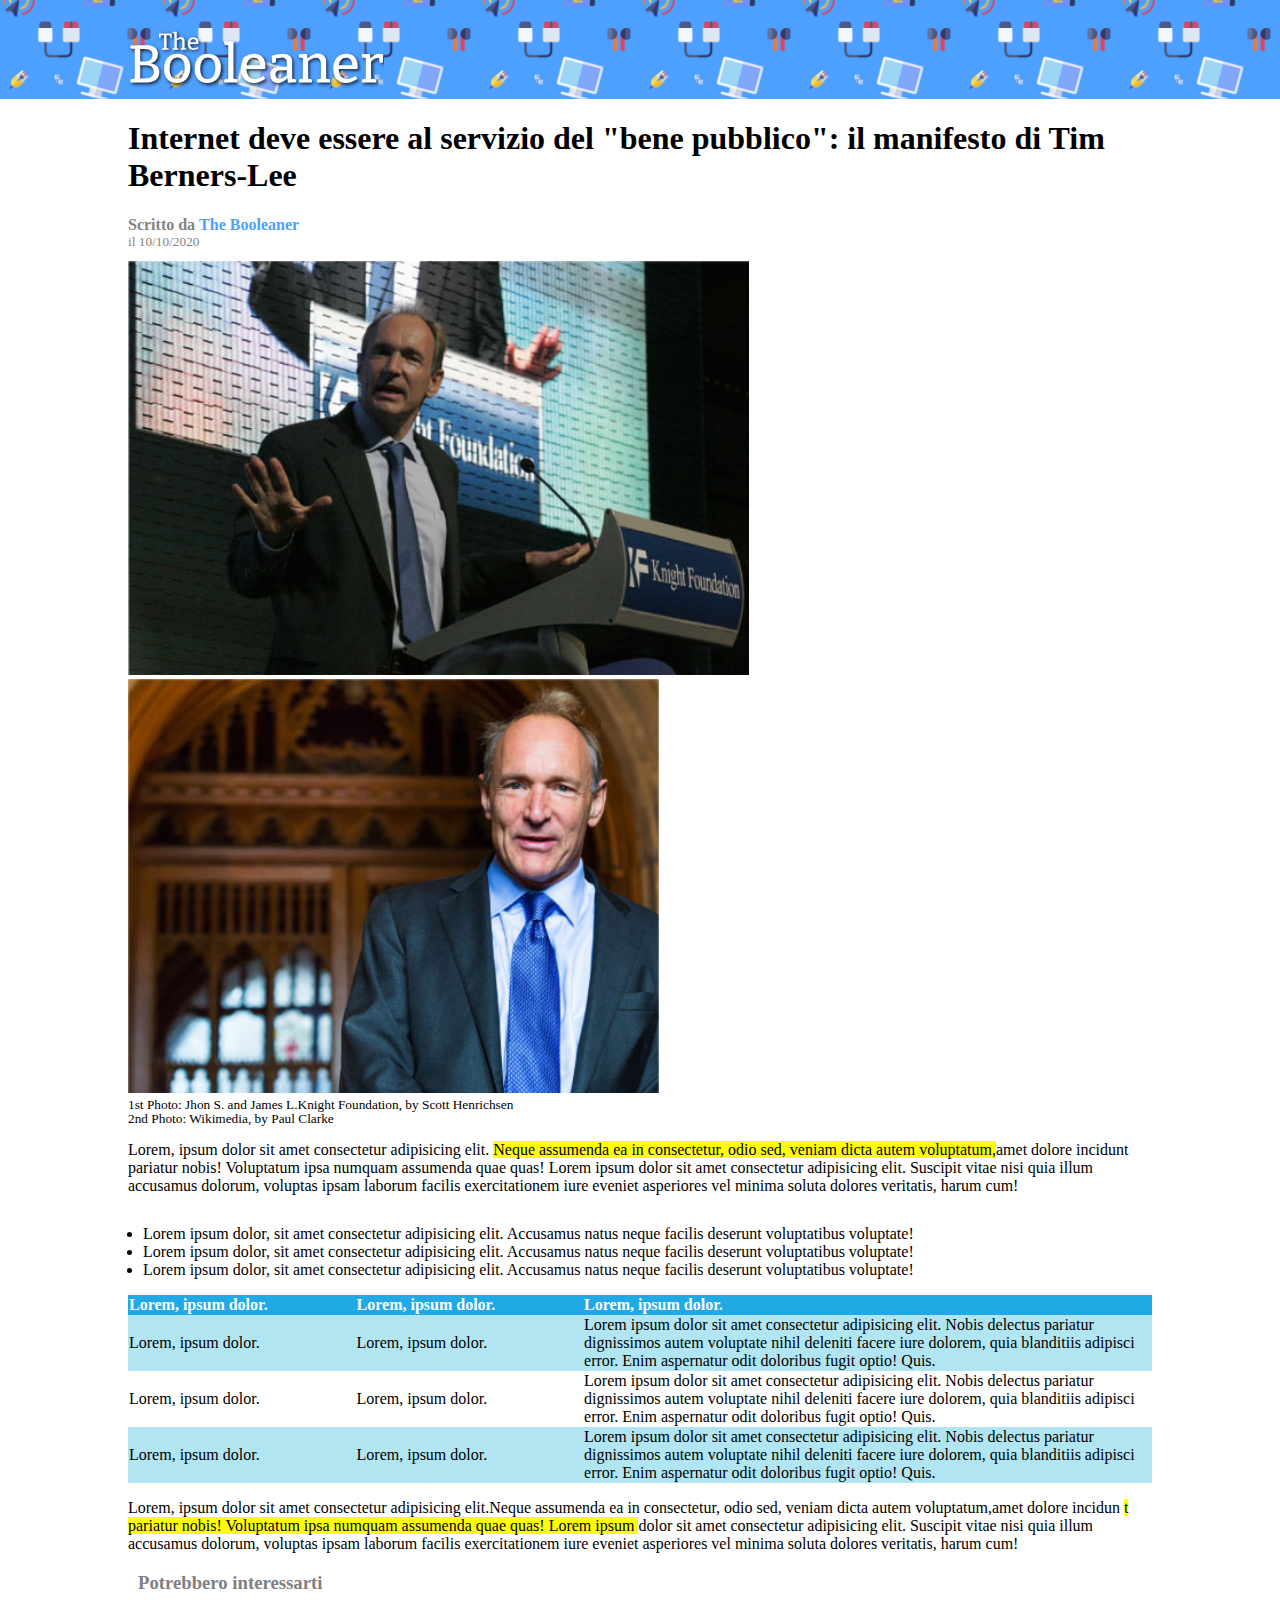
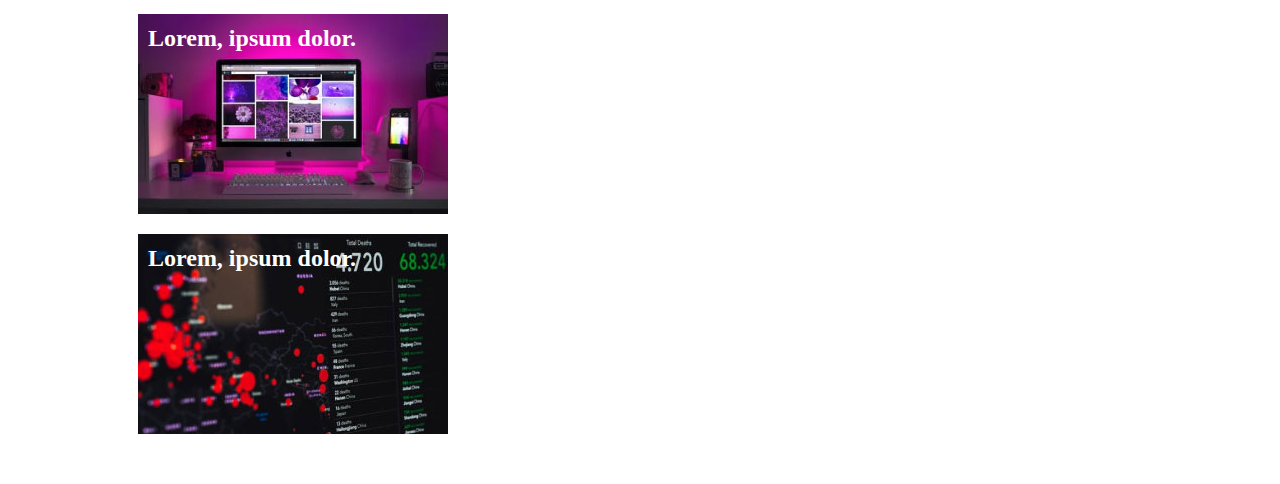
==== commit 7ff405d6: "files organization" ====
--- a/index.html
+++ b/index.html
@@ -4,107 +4,118 @@
     <meta charset="UTF-8">
     <meta name="viewport" content="width=device-width, initial-scale=1.0">
     <title>HTML CSS Booleaner</title>
-    <link rel="stylesheet" href="css/style.css">
+    <link rel="stylesheet" href="css/style2.css">
 </head>
 <body>
-    <!-- intestazione logo + sfondo -->
-    <header>
-        <img src="img/logo.svg" alt="">
-    </header>
+    <div class="container1">
+        
 
-    <!-- corpo principale pagina -->
-    <main>
-        <!-- titolone -->
-        <div>
-            <h1>Internet deve essere al servizio del "bene pubblico": il manifesto di Tim Berners-Lee</h1>
-            <div class="written-by">
-                <span>Scritto da</span>
-                <a class="author-link" href="">The Booleaner</a>
-                <p class="small-text">il 10/10/2020</p>
-            </div>
+            <!-- intestazione logo + sfondo -->
+            <header>
+                
+                    <img id="logo" src="img/logo.svg" alt="">
+                
+            </header>
+
+        <div class="container2">
+
+            <!-- corpo principale pagina -->
+            <main>
+                <!-- titolone -->
+                <div>
+                    <h1>Internet deve essere al servizio del "bene pubblico": il manifesto di Tim Berners-Lee</h1>
+                    <div class="written-by">
+                        <span>Scritto da</span>
+                        <a class="author-link" href="">The Booleaner</a>
+                        <p class="small-text">il 10/10/2020</p>
+                    </div>
+                </div>
+
+                <!-- immagini con didascalia -->
+                <figure>
+                    <div id="container-img">
+                        <img class="img" src="./img/tim-1.jpg" alt="">
+                        <img class="img" src="./img/tim-2.jpg" alt="">
+                    </div>
+                    <figcaption>
+                        <p class="small-text">1st Photo: Jhon S. and James L.Knight Foundation, by Scott Henrichsen <br>
+                        2nd Photo: Wikimedia, by Paul Clarke</p>
+                    </figcaption>
+                </figure>
+
+                <!-- testo scritto 1 -->
+                <section id="paragraph">
+                    <p class="normal-text">
+                        Lorem, ipsum dolor sit amet consectetur adipisicing elit. <mark>Neque assumenda ea in consectetur, odio sed, veniam dicta autem voluptatum,</mark>amet dolore incidunt pariatur nobis! Voluptatum ipsa numquam assumenda quae quas! Lorem ipsum dolor sit amet consectetur adipisicing elit. Suscipit vitae nisi quia illum accusamus dolorum, voluptas ipsam laborum facilis exercitationem iure eveniet asperiores vel minima soluta dolores veritatis, harum cum!
+                    </p>
+                </section>
+
+                <!-- unordered list -->
+                <section>
+                    <ul>
+                        <li class="normal-text">Lorem ipsum dolor, sit amet consectetur adipisicing elit. Accusamus natus neque facilis deserunt voluptatibus voluptate!</li>
+                        <li class="normal-text">Lorem ipsum dolor, sit amet consectetur adipisicing elit. Accusamus natus neque facilis deserunt voluptatibus voluptate!</li>
+                        <li class="normal-text">Lorem ipsum dolor, sit amet consectetur adipisicing elit. Accusamus natus neque facilis deserunt voluptatibus voluptate!</li>
+                    </ul>
+                </section>
+
+                <!-- tabella -->
+                <section>
+                    <table>
+                        <thead>
+                            <tr>
+                                <th class="column-small">Lorem, ipsum dolor.</th>
+                                <th class="column-small">Lorem, ipsum dolor.</th>
+                                <th class="column-big">Lorem, ipsum dolor.</th>
+                            </tr>
+                        </thead>
+                        <tbody>
+                            <tr>
+                                <td>Lorem, ipsum dolor.</td>
+                                <td>Lorem, ipsum dolor.</td>
+                                <td>Lorem ipsum dolor sit amet consectetur adipisicing elit. Nobis delectus pariatur dignissimos autem voluptate nihil deleniti facere iure dolorem, quia blanditiis adipisci error. Enim aspernatur odit doloribus fugit optio! Quis.</td>
+                            </tr>
+
+                            <tr>
+                                <td>Lorem, ipsum dolor.</td>
+                                <td>Lorem, ipsum dolor.</td>
+                                <td>Lorem ipsum dolor sit amet consectetur adipisicing elit. Nobis delectus pariatur dignissimos autem voluptate nihil deleniti facere iure dolorem, quia blanditiis adipisci error. Enim aspernatur odit doloribus fugit optio! Quis.</td>
+                            </tr>
+
+                            <tr>
+                                <td>Lorem, ipsum dolor.</td>
+                                <td>Lorem, ipsum dolor.</td>
+                                <td>Lorem ipsum dolor sit amet consectetur adipisicing elit. Nobis delectus pariatur dignissimos autem voluptate nihil deleniti facere iure dolorem, quia blanditiis adipisci error. Enim aspernatur odit doloribus fugit optio! Quis.</td>
+                            </tr>
+                        </tbody>
+                    </table>
+                </section>
+
+                <!-- testo scritto 2 -->
+                <section id="paragraph">
+                    <p class="normal-text">
+                        Lorem, ipsum dolor sit amet consectetur adipisicing elit.Neque assumenda ea in consectetur, odio sed, veniam dicta autem voluptatum,amet dolore incidun <mark>t pariatur nobis! Voluptatum ipsa numquam assumenda quae quas! Lorem ipsum </mark>dolor sit amet consectetur adipisicing elit. Suscipit vitae nisi quia illum accusamus dolorum, voluptas ipsam laborum facilis exercitationem iure eveniet asperiores vel minima soluta dolores veritatis, harum cum!
+                    </p>
+                </section>
+            </main>
+
+            <!-- potrebbero interessarti -->
+            <footer>
+                <h3>Potrebbero interessarti</h3>
+
+                <div id="immagini-finali">
+                    <!-- immagine 1 -->
+                    <div id="img-1">
+                        <h2>Lorem, ipsum dolor.</h2>
+                </div>
+
+                    <!-- immagine 2 -->
+                    <div id="img-2">
+                        <h2>Lorem, ipsum dolor.</h2>
+                    </div>
+                </div>
+            </footer>
         </div>
-
-        <!-- immagini con didascalia -->
-        <figure>
-            <img src="./img/tim-1.jpg" alt="">
-            <img src="./img/tim-2.jpg" alt="">
-            <figcaption>
-                <p class="small-text">1st Photo: Jhon S. and James L.Knight Foundation, by Scott Henrichsen <br>
-                2nd Photo: Wikimedia, by Paul Clarke</p>
-            </figcaption>
-        </figure>
-
-        <!-- testo scritto 1 -->
-        <section id="paragraph-">
-            <p class="normal-text">
-                Lorem, ipsum dolor sit amet consectetur adipisicing elit. <mark>Neque assumenda ea in consectetur, odio sed, veniam dicta autem voluptatum,</mark>amet dolore incidunt pariatur nobis! Voluptatum ipsa numquam assumenda quae quas! Lorem ipsum dolor sit amet consectetur adipisicing elit. Suscipit vitae nisi quia illum accusamus dolorum, voluptas ipsam laborum facilis exercitationem iure eveniet asperiores vel minima soluta dolores veritatis, harum cum!
-            </p>
-        </section>
-
-        <!-- unordered list -->
-        <section>
-            <ul>
-                <li class="normal-text">Lorem ipsum dolor, sit amet consectetur adipisicing elit. Accusamus natus neque facilis deserunt voluptatibus voluptate!</li>
-                <li class="normal-text">Lorem ipsum dolor, sit amet consectetur adipisicing elit. Accusamus natus neque facilis deserunt voluptatibus voluptate!</li>
-                <li class="normal-text">Lorem ipsum dolor, sit amet consectetur adipisicing elit. Accusamus natus neque facilis deserunt voluptatibus voluptate!</li>
-            </ul>
-        </section>
-
-        <!-- tabella -->
-        <section>
-            <table>
-                <thead>
-                    <tr>
-                        <th class="column-small">Lorem, ipsum dolor.</th>
-                        <th class="column-small">Lorem, ipsum dolor.</th>
-                        <th class="column-big">Lorem, ipsum dolor.</th>
-                    </tr>
-                </thead>
-                <tbody>
-                    <tr>
-                        <td>Lorem, ipsum dolor.</td>
-                        <td>Lorem, ipsum dolor.</td>
-                        <td>Lorem ipsum dolor sit amet consectetur adipisicing elit. Nobis delectus pariatur dignissimos autem voluptate nihil deleniti facere iure dolorem, quia blanditiis adipisci error. Enim aspernatur odit doloribus fugit optio! Quis.</td>
-                    </tr>
-
-                    <tr>
-                        <td>Lorem, ipsum dolor.</td>
-                        <td>Lorem, ipsum dolor.</td>
-                        <td>Lorem ipsum dolor sit amet consectetur adipisicing elit. Nobis delectus pariatur dignissimos autem voluptate nihil deleniti facere iure dolorem, quia blanditiis adipisci error. Enim aspernatur odit doloribus fugit optio! Quis.</td>
-                    </tr>
-
-                    <tr>
-                        <td>Lorem, ipsum dolor.</td>
-                        <td>Lorem, ipsum dolor.</td>
-                        <td>Lorem ipsum dolor sit amet consectetur adipisicing elit. Nobis delectus pariatur dignissimos autem voluptate nihil deleniti facere iure dolorem, quia blanditiis adipisci error. Enim aspernatur odit doloribus fugit optio! Quis.</td>
-                    </tr>
-                </tbody>
-            </table>
-        </section>
-
-        <!-- testo scritto 2 -->
-        <section id="paragraph">
-            <p class="normal-text">
-                Lorem, ipsum dolor sit amet consectetur adipisicing elit.Neque assumenda ea in consectetur, odio sed, veniam dicta autem voluptatum,amet dolore incidun <mark>t pariatur nobis! Voluptatum ipsa numquam assumenda quae quas! Lorem ipsum </mark>dolor sit amet consectetur adipisicing elit. Suscipit vitae nisi quia illum accusamus dolorum, voluptas ipsam laborum facilis exercitationem iure eveniet asperiores vel minima soluta dolores veritatis, harum cum!
-            </p>
-        </section>
-    </main>
-
-    <!-- potrebbero interessarti -->
-    <footer>
-        <h3>Potrebbero interessarti</h3>
-
-        <div id="immagini-finali">
-            <!-- immagine 1 -->
-            <div id="img-1">
-                <h2>Lorem, ipsum dolor.</h2>
-            </div>
-
-            <!-- immagine 2 -->
-            <div id="img-2">
-                <h2>Lorem, ipsum dolor.</h2>
-            </div>
-        </div>
-    </footer>
+    </div>
 </body>
 </html>--- a/css/style2.css
+++ b/css/style2.css
@@ -0,0 +1,134 @@
+body{
+    margin: 0 auto;
+}
+
+.container1{
+ width: 100%;
+ margin: 0;
+}
+
+.container2{
+ width: 80%;
+ /* margin: auto; */
+ margin-left: 10%; 
+ margin-right: 10%; 
+}
+
+#logo{
+ width: 20%;
+ margin-left: 10%;
+}
+
+header{
+ background-color: #4EA0FF;
+ background-image: url(../img/pattern.png);
+ background-position: center;
+ background-repeat: repeat;
+ background-size: 25%;
+ padding-top: 30px;
+ width: 100%;
+ height: auto;
+ margin: auto;
+}
+
+.written-by{
+ display: inline-block;
+ font-weight:bold;
+ color: #838383;
+}
+
+.author-link{
+ display: inline-block;
+ text-decoration: none;
+ font-weight:bolder;
+ color: #4EA0FF;
+}
+
+.small-text{
+ font-size: smaller;
+ line-height: 1;
+ font-weight:lighter;
+ margin-top: 1px;
+ text-align: left;
+}
+
+figure{
+ width: 100%;
+ margin: 0;
+ text-align: left;
+}
+
+#container-img{
+ margin: 0 ;
+ height:auto;
+ width: 100%;
+}
+
+.img{
+ height:414px;
+ width: auto;
+}
+
+.normal-text{
+ font-size: medium;
+ font-weight: 400;
+}
+
+ul{
+ padding-left: 15px;
+ margin-top: 30px;
+}
+
+table{
+ min-width: 460px;
+ border-collapse: collapse;
+ width: 100%;
+}
+thead{
+ background-color: #20A9E5;
+ width: 100%;
+ color: white;
+ text-align: left;
+}
+
+tbody tr:nth-of-type(odd){
+ background-color: #B1E5F2;
+}
+
+.column-small{
+ width: 20%;
+}
+
+.column-big{
+ width: 50%;
+}
+
+footer{
+ margin-left: 10px;
+ font-weight: bold;
+ color: white;
+}
+
+h3{
+ color: gray;
+}
+
+#img-1{
+ background-image: url(../img/monitor.jpg);
+ margin-bottom: 10px;
+ width: 300px;
+ height: 200px;
+ background-color: black;
+ padding-left: 10px;
+ line-height: 2;
+}
+
+#img-2{
+ background-image: url(../img/graph.jpg);
+ margin-bottom: 50px;
+ width: 300px;
+ height: 200px;
+ background-color: black;
+ padding-left: 10px;
+ line-height: 2;
+}
